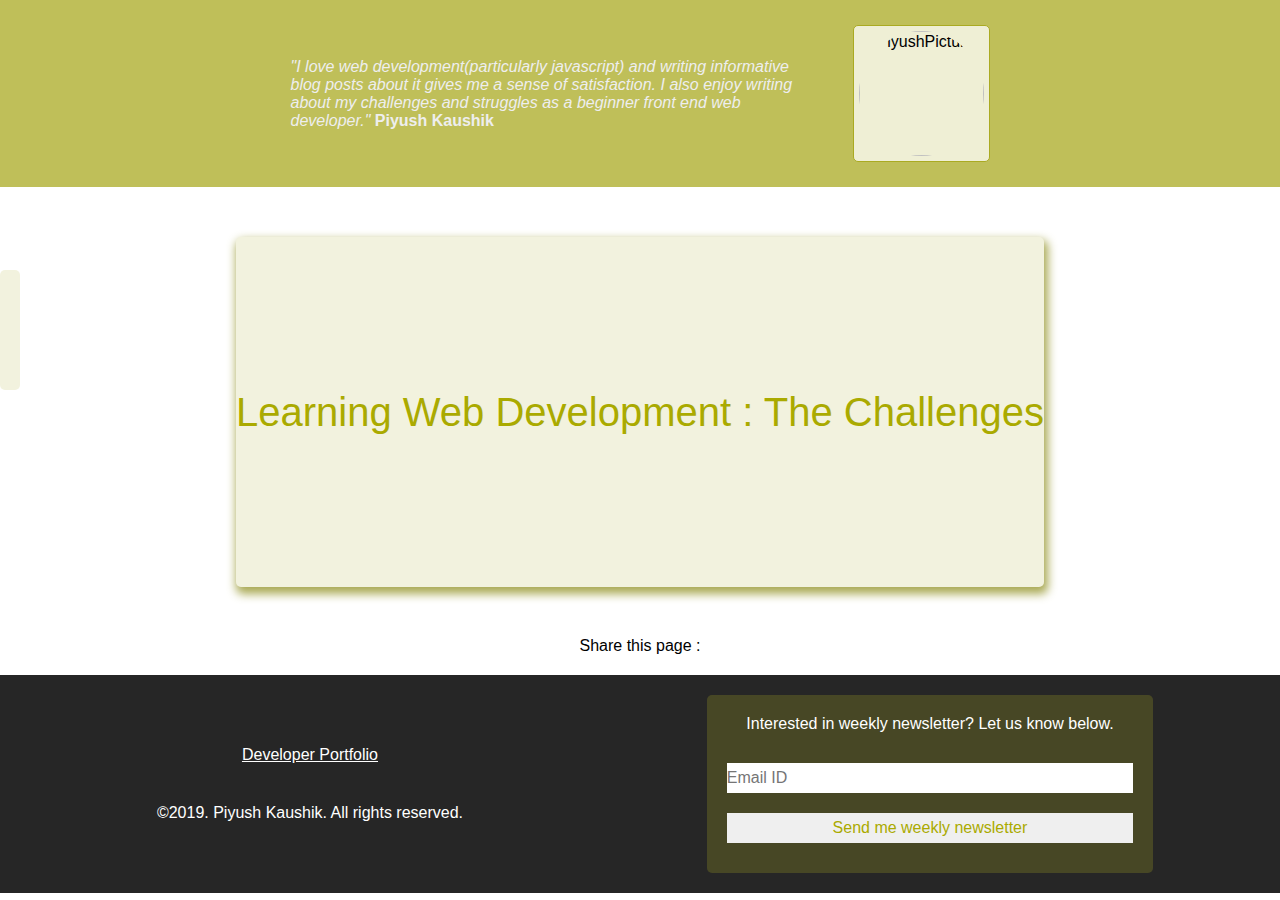
==== index.html @ 510d63b8 "Updated links and js file" ====
<html>

<head>
	<title>Blog by Piyush Kaushik</title>
	<meta name="viewport" content="width=device-width, initial-scale=1">
	<script src="https://www.gstatic.com/firebasejs/4.8.1/firebase.js"></script>
	<script src="jquery-3.2.1.min.js"></script>
	<script src="https://kit.fontawesome.com/16b76cc9d0.js"></script>
	<link rel="stylesheet" href="style.css">


</head>

<body>

	<div id="main" class="container">

		<div id="social-media">
			<a class="social-media-icons" id="profile-link" href="https://github.com/KaushikDev/" target="_blank"><i
					class="fab fa-github"></i></a>

			<a class="social-media-icons" href="https://www.freecodecamp.org/kaushikDev_" target="_blank"><i
					class="fab fa-free-code-camp"></i></a>

			<a class="social-media-icons" href="https://codepen.io/kaushikDev_" target="_blank"><i
					class="fab fa-codepen"></i></a>

			<a class="social-media-icons" href="https://www.linkedin.com/in/piyush-kaushik-61166a22/" target="_blank"><i
					class="fab fa-linkedin-in"></i></a>

			<a class="social-media-icons" href="https://twitter.com/kaushikDev_" target="_blank"><i
					class="fab fa-twitter"></i></a>

			<a class="social-media-icons"
				href="mailto:piyush.kaushik02@gmail.com?subject=Portfolio-Feedback&body=Hi Piyush,"><i
					class="far fa-envelope"></i></a>
		</div>

		<section id="header-area">

			<div class="blogger-intro blogger-items">
				<p id="blogger-tagline"><em>"I love web development(particularly javascript) and writing informative
						blog posts about it gives me a sense of satisfaction. I also enjoy writing about my challenges
						and struggles as a beginner front end web developer."</em> <strong>Piyush Kaushik</strong></p>
			</div>

			<div class="blogger-profile blogger-items">
				<img class="blogger-intro-items" id="blogger-img" src="piyushBW.jpg" alt="PiyushPicture"
					class="img-responsive">

				<!-- <h2 class="blogger-intro-items" id="blogger-name">Piyush Kaushik</h2> -->
			</div>



		</section>



		<section id="blogs-area">
			<div id="blogs-grid-container">
				<a class="blog-tile" href="LWD_Challenges.html" target="_blank">Learning Web Development : The
					Challenges</a>

			</div>
		</section>


		<section id="share">
			<p><i class="fas fa-bullhorn"></i> Share this page :</p>
			<div id="share-blog">
				<a id="fb" class="share-blog-items"
					href="https://www.facebook.com/sharer/sharer.php?u=https://kaushikdev.github.io/blog"
					target="_blank"><i class="fab fa-facebook"></i></a>
				<a id="whatsapp" class="share-blog-items"
					href="whatsapp://send?text=https://kaushikdev.github.io/blog"><i
						class="fab fa-whatsapp-square"></i></a>
				<a id="tweet" class="share-blog-items"
					href="https://twitter.com/share?url=https://kaushikdev.github.io/blog&amp;text=KaushikDev%20Blogs&amp;hashtags=kaushikDevBlogs"
					target="_blank"><i class="fab fa-twitter-square"></i></a>
			
				<a class="share-blog-items" href="http://www.linkedin.com/shareArticle?mini=true&amp;url=https://kaushikdev.github.io/blog"
				target="_blank"><i class="fab fa-linkedin"></i></a>
	</div>
		</section>

	<section id="footer-area">

		<div id="copyright">
			<a class="copyright-items" href="https://kaushikdev.github.io/portfolio" target="_blank">Developer
				Portfolio</a>

			<p class="copyright-items">&copy;</i>2019. Piyush Kaushik. All rights reserved.</p>
		</div>



		<div id="newsletter">
			<p class="newsletter-items">Interested in weekly newsletter? Let us know below.</p>

			<form class="newsletter-items" id="form" action="https://twitter.us16.list-manage.com/subscribe/post"
				method="POST">
				<input type="hidden" name="u" value="6b7e34e3339b52dfb3f2ad3f4">
				<input type="hidden" name="id" value="048d6cbe5c">

				<input class="newsletter-subscribe-items" type="email" name="MERGE0" id="MERGE0" placeholder="Email ID">

				<input class="newsletter-subscribe-items" id="submitButton" type="submit"
					value="Send me weekly newsletter" onClick="return postThanks()">
			</form>
		</div>
	</section>

	<a id="back-to-top-btn" class="back-to-top hide">
		<i class="fas fa-angle-up"></i>
		<p><strong>TOP</strong></p>
	</a>

	</div>


</body>
</html>
---- style.css ----
:root {
  --header-area-background: rgba(170, 170, 34, 0.75);
  --blogger-profile-background: rgba(255, 255, 255, 0.75);
  --blogs-area-background: #fff;
  --footer-area-background: rgba(0, 0, 0, 0.85);
  --social-media-background: rgba(170, 170, 34, 0.15);
  --blog-tile-background: rgba(170, 170, 34, 0.15);
  --newsletter-background: rgba(170, 170, 34, 0.25);

  --social-media-icons-font-size: 1em;
  --social-media-icons-color: #aa0;

  --share-blog-items-font-size: 1.5em;
  --share-blog-items-color: #aa0;

  --blogger-name-font-size: 1em;
  --blogger-name-color: #aa2;

  --blogger-tagline-font-size: 1em;
  --blogger-tagline-color: #eee;

  --blogger-tile-text-font-size: 2.5em;
  --blogger-tile-text-color: #aa0;

  --footer-area-text-color: #fff;
  --newsletter-text-color: #aa0;
}

* {
  margin: 0;
  padding: 0;
  font-family: "Segoe UI", Tahoma, Geneva, Verdana, sans-serif;
}

/* ===social media css begins=== */
#social-media {
  background: var(--social-media-background);
  border-radius: 5px;
  top: 30%;
  left: 0;
  width: 50px;
  position: fixed;
  display: flex;
  flex-direction: column;
  justify-content: center;
  align-items: center;
}

.social-media-icons {
  align-self: center;
  margin: 15px;
  color: var(--social-media-icons-color);
  font-size: var(--social-media-icons-font-size);
}
/* ===social media css ends=== */

/* ===header area css begins=== */
#header-area {
  background: var(--header-area-background);
  height: auto;
  width: 100%;
  display: flex;
  flex-direction: row;
  justify-content: center;
  align-items: center;
}

.blogger-profile {
  background: var(--blogger-profile-background);
  border: 1px solid #aa2;
  border-radius: 5px;
  padding: 5px;
  width: auto;
  display: flex;
  flex-direction: column;
  justify-content: center;
  align-items: center;
}
.blogger-intro-items {
  align-self: center;
  margin: 10px;
}
#blogger-img {
  border-radius: 5px 5px 0 0;
  width: 125px;
  height: 125px;
  border-radius: 50%;
  margin: 0 auto;
}

.blogger-items {
  margin: 25px;
}

.blogger-intro {
  width: 40%;
  display: flex;
  flex-direction: column;
  justify-content: center;
  align-items: center;
}

#blogger-tagline {
  color: var(--blogger-tagline-color);
  font-size: var(--blogger-tagline-font-size);
}
/* ===header area css ends=== */
/* ===blogs area css begins=== */
#blogs-area {
  background: var(--blogs-area-background);
  height:auto;
  padding: 50px;
  display: flex;
  flex-direction: row;
  justify-content: center;
  align-items: center;
}

#blogs-grid-container {
  align-self: center;
  width: auto;
  height: auto;
  display: grid;
  grid-template-columns: repeat(auto-fit, minmax(300px, 1fr));
  grid-auto-rows: minmax(350px, auto);
  gap: 50px;
}

.blog-tile {
  width: 100%;
  height: 100%;
  text-align: center;
  vertical-align: middle;
  color: var(--blogger-tile-text-color);
  font-size: var(--blogger-tile-text-font-size);
  margin: 0 auto;
  background: var(--blog-tile-background);
  border-radius: 5px;
  box-shadow: 2px 5px 10px 2px #aa5;
  text-decoration: none;
  display: flex;
  flex-direction: column;
  align-items: center;
  justify-content: center;
}

/* ===blogs area css ends=== */
 /* ===share blog css begins=== */
 #share{
  background: transparent;
  font-family: var(--blog-font-family);
  display: flex;
  flex-direction: column;
  justify-content: space-between;
  align-items: center;
}
#share-blog {
  background: transparent;
  border-radius: 5px;
  width: auto;
  display: flex;
  flex-direction: row;
  justify-content: center;
  align-items: center;
}

.share-blog-items {
  align-self: center;
  margin: 15px;
  color: var(--share-blog-items-color);
  font-size: var(--share-blog-items-font-size);
}
/* ===share blog css ends=== */
/* ===footer area css begins=== */
#footer-area {
  background: var(--footer-area-background);
  height: 35vh;
  display: flex;
  flex-direction: row;
  justify-content: space-around;
  align-items: center;
  color: var(--footer-area-text-color);
}

#copyright {
  font-size: 1em;
  height: 50%;
  padding: 10px;
  display: flex;
  flex-direction: column;
  align-items: center;
  justify-content: center;
}

.copyright-items {
  margin: 20px;
  color: var(--footer-area-text-color);
}

#newsletter {
  background: var(--newsletter-background);
  border-radius: 5px;
  height: 50%;
  padding: 10px;
  display: flex;
  flex-direction: column;
  align-items: center;
  justify-content: center;
}

.newsletter-items {
  margin: 10px;
}

.newsletter-subscribe-items {
  border: none;
  width: 100%;
  margin: 10px auto;
  height: 30px;
  font-size: 1em;
  color: var(--newsletter-text-color);
}
/* ===footer area css ends=== */

/* Back To Top CSS */

.back-to-top {
  transition: all 0.25s ease-in-out;
  background: rgba(0, 0, 0, 0.75);
  color: #aa2;
  position: fixed;
  width: 50px;
  height: 50px;
  border-radius: 5px;
  bottom: 20px;
  right: 20px;
  font-weight: 100;
  display: flex;
  flex-direction: column;
  justify-content: center;
  align-items: center;
  font-size: 1em;
  text-decoration: none;
}

.hide {
  visibility: hidden;
  opacity: 0;
}

.show {
  visibility: visible;
  opacity: 1;
}

/* Media Queries */

@media screen and (min-width: 300px) and (max-width: 768px) {
  /* ===social media css begins=== */
  #social-media {
    background: var(--social-media-background);
    border-radius: 5px;
    top: 30%;
    left: 0;
    width: auto;
    position: fixed;
    display: flex;
    flex-direction: column;
    justify-content: center;
    align-items: center;
  }

  .social-media-icons {
    align-self: center;
    margin: 7px;
    color: var(--social-media-icons-color);
    font-size: var(--social-media-icons-font-size);
  }
  /* ===social media css ends=== */
  /* ===header area css begins=== */
  #header-area {
    background: var(--header-area-background);
    height: auto;
    width: 100%;
    display: flex;
    flex-direction: column;
    justify-content: center;
    align-items: center;
  }

  .blogger-profile {
    background: var(--blogger-profile-background);
    border: 1px solid #aa2;
    border-radius: 5px;
    padding: 5px;
    width: auto;
    display: flex;
    flex-direction: column;
    justify-content: center;
    align-items: center;
  }
  .blogger-intro-items {
    align-self: center;
    margin: 10px;
  }
  #blogger-img {
    border-radius: 5px 5px 0 0;
    width: 125px;
    height: 125px;
    border-radius: 50%;
    margin: 0 auto;
  }

  .blogger-items {
    margin: 10px;
  }

  .blogger-intro {
    width: 100%;
    display: flex;
    flex-direction: column;
    justify-content: center;
    align-items: center;
  }

  #blogger-tagline {
    color: var(--blogger-tagline-color);
    font-size: var(--blogger-tagline-font-size);
    text-align: center;
  }
  /* ===header area css ends=== */
  /* ===blogs area css begins=== */
  #blogs-area {
    background: var(--blogs-area-background);
    height: auto;
    padding: 50px;
    display: flex;
    flex-direction: column;
    justify-content: center;
    align-items: center;
  }



  .blog-tile {
    width: 100%;
    height: 100%;
    text-align: center;
    vertical-align: middle;
    color: var(--blogger-tile-text-color);
    font-size: var(--blogger-tile-text-font-size);
    margin: 0 auto;
    background: var(--blog-tile-background);
    border-radius: 5px;
    box-shadow: 2px 5px 10px 2px #aa5;
    text-decoration: none;
    display: flex;
    flex-direction: column;
    align-self: center;
  }

  /* ===blogs area css ends=== */
 /* ===share blog css begins=== */
 #share{
  background: transparent;
  font-family: var(--blog-font-family);
  display: flex;
  flex-direction: column;
  justify-content: space-between;
  align-items: center;
}
#share-blog {
  background: transparent;
  border-radius: 5px;
  width: auto;
  display: flex;
  flex-direction: row;
  justify-content: center;
  align-items: center;
}

.share-blog-items {
  align-self: center;
  margin: 7px;
  color: var(--share-blog-items-color);
  font-size: var(--share-blog-items-font-size);
}
/* ===share blog css ends=== */
  /* ===footer area css begins=== */
  #footer-area {
    background: var(--footer-area-background);
    height: auto;
    display: flex;
    flex-direction: column;
    justify-content: center;
    align-items: center;
    color: var(--footer-area-text-color);
  }

  #copyright {
    font-size: 1em;
    height: 50%;
    padding: 10px;
    display: flex;
    flex-direction: column;
    align-items: center;
    justify-content: center;
  }

  .copyright-items {
    margin: 20px;
    color: var(--footer-area-text-color);
    text-align: center;
  }

  #newsletter {
    background: var(--newsletter-background);
    border-radius: 5px;
    height: 50%;
    padding: 10px;
    display: flex;
    flex-direction: column;
    align-items: center;
    justify-content: center;
  }

  .newsletter-items {
    margin: 10px;
    text-align: center;
  }

  .newsletter-subscribe-items {
    border: none;
    width: 100%;
    margin: 10px auto;
    height: 30px;
    font-size: 1em;
    color: var(--newsletter-text-color);
  }
  /* ===footer area css ends=== */
}

@media screen and (min-width: 769px) and (max-width: 1280px) {
  /* ===social media css begins=== */
  #social-media {
    background: var(--social-media-background);
    border-radius: 5px;
    top: 30%;
    left: 0;
    width: auto;
    position: fixed;
    display: flex;
    flex-direction: column;
    justify-content: center;
    align-items: center;
  }

  .social-media-icons {
    align-self: center;
    margin: 10px;
    color: var(--social-media-icons-color);
    font-size: var(--social-media-icons-font-size);
  }
  /* ===social media css ends=== */
  /* ===blogs area css begins=== */
  #blogs-area {
    background: var(--blogs-area-background);
    height: auto;
    padding: 50px;
    display: flex;
    flex-direction: row;
    justify-content: center;
    align-items: center;
  }



  .blog-tile {
    width: 100%;
    height: 100%;
    text-align: center;
    vertical-align: middle;
    color: var(--blogger-tile-text-color);
    font-size: var(--blogger-tile-text-font-size);
    margin: 0 auto;
    background: var(--blog-tile-background);
    border-radius: 5px;
    box-shadow: 2px 5px 10px 2px #aa5;
    text-decoration: none;
    display: flex;
    flex-direction: column;
    align-self: center;
  }

  /* ===blogs area css ends=== */
 /* ===share blog css begins=== */
 #share{
  background: transparent;
  font-family: var(--blog-font-family);
  display: flex;
  flex-direction: column;
  justify-content: space-between;
  align-items: center;
}
#share-blog {
  background: transparent;
  border-radius: 5px;
  width: auto;
  display: flex;
  flex-direction: row;
  justify-content: center;
  align-items: center;
}

.share-blog-items {
  align-self: center;
  margin: 10px;
  color: var(--share-blog-items-color);
  font-size: var(--share-blog-items-font-size);
}
/* ===share blog css ends=== */
  /* ===footer area css begins=== */
  #footer-area {
    background: var(--footer-area-background);
    height: auto;
    display: flex;
    flex-direction: row;
    justify-content: space-around;
    align-items: center;
    color: var(--footer-area-text-color);
    padding: 20px;
  }

  #copyright {
    font-size: 1em;
    height: 50%;
    padding: 10px;
    display: flex;
    flex-direction: column;
    align-items: center;
    justify-content: center;
  }

  .copyright-items {
    margin: 20px;
    color: var(--footer-area-text-color);
    text-align: center;
  }

  #newsletter {
    background: var(--newsletter-background);
    border-radius: 5px;
    height: 50%;
    padding: 10px;
    display: flex;
    flex-direction: column;
    align-items: center;
    justify-content: center;
  }

  .newsletter-items {
    margin: 10px;
  }

  .newsletter-subscribe-items {
    border: none;
    width: 100%;
    margin: 10px auto;
    height: 30px;
    font-size: 1em;
    color: var(--newsletter-text-color);
  }
  /* ===footer area css ends=== */
}
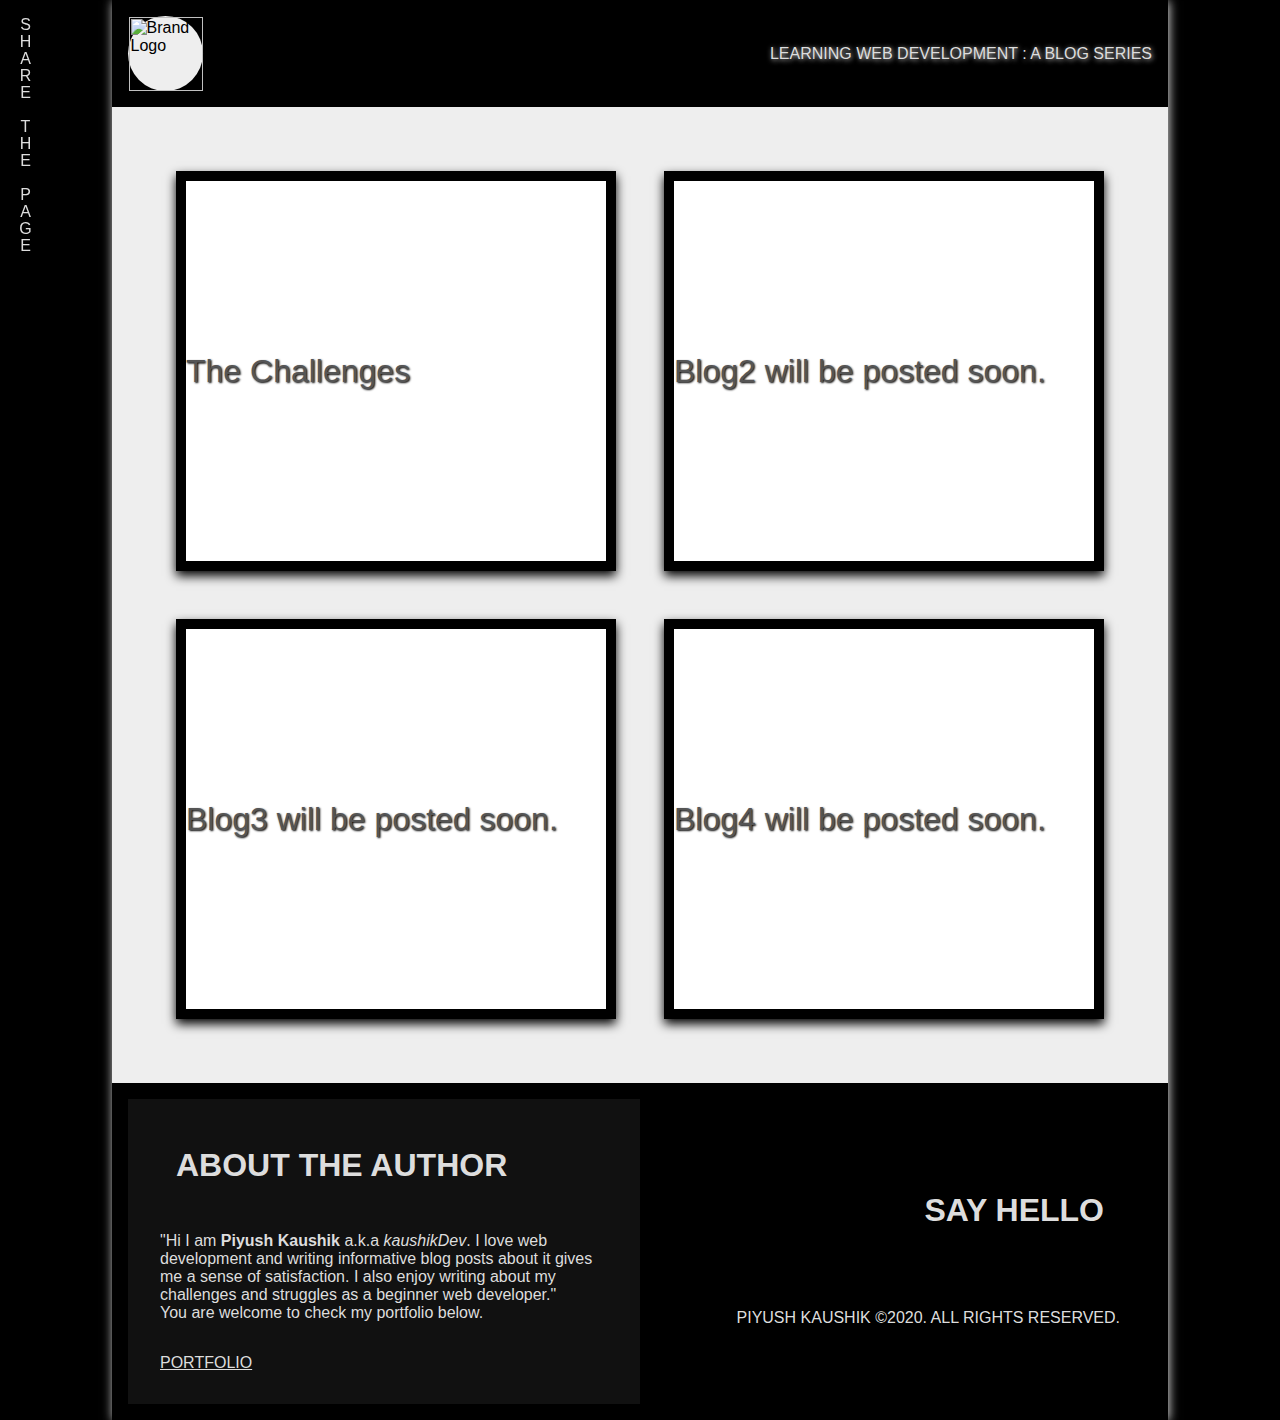
==== commit a25405ef: "refreshed tiles UI" ====
--- a/index.html
+++ b/index.html
@@ -1,123 +1,150 @@
 <html>
+  <head>
+    <meta charset="UTF-8" />
+    <meta name="viewport" content="width=device-width, initial-scale=1.0" />
+    <meta http-equiv="X-UA-Compatible" content="ie=edge" />
+    <title>Learning Web Development : A Blog Series by Piyush Kaushik</title>
+    <link rel="stylesheet" href="./assets/font-awesome/css/all.css" />
+    <link rel="stylesheet" href="./main.css" />
+  </head>
 
-<head>
-	<title>Blog by Piyush Kaushik</title>
-	<meta name="viewport" content="width=device-width, initial-scale=1">
-	<script src="https://www.gstatic.com/firebasejs/4.8.1/firebase.js"></script>
-	<script src="jquery-3.2.1.min.js"></script>
-	<script src="https://kit.fontawesome.com/16b76cc9d0.js"></script>
-	<link rel="stylesheet" href="style.css">
+  <body>
+    <div class="container">
+      <header>
+        <div id="brand-logo-div">
+          <img
+            id="brand-logo-img"
+            src="./assets/images/BrandLogo.png"
+            alt="Brand Logo"
+          />
+        </div>
 
+        <div>
+          <p id="blog-series-title">
+            LEARNING WEB DEVELOPMENT : A BLOG SERIES
+          </p>
+        </div>
+      </header>
 
-</head>
+      <section id="blog-section">
+        <div id="grid-container">
+          <a
+            class="grid-item"
+            href="./BlogPosts/1_Challenges.html"
+            target="_blank"
+            >The Challenges</a
+          >
+          <a
+            class="grid-item"
+            href="./BlogPosts/2_Challenges.html"
+            target="_blank"
+            >Blog2 will be posted soon.</a
+          >
+          <a class="grid-item" href="./BlogPosts/3_Blog3.html" target="_blank"
+            >Blog3 will be posted soon.</a
+          >
+          <a class="grid-item" href="./BlogPosts/4_Blog4.html" target="_blank"
+            >Blog4 will be posted soon.</a
+          >
+        </div>
+      </section>
 
-<body>
+      <footer>
+        <div id="about">
+          <h1 class="footer-items">ABOUT THE AUTHOR</h1>
+          <p class="footer-items">
+            "Hi I am <strong>Piyush Kaushik</strong> a.k.a <em>kaushikDev</em>.
+            I love web development and writing informative blog posts about it
+            gives me a sense of satisfaction. I also enjoy writing about my
+            challenges and struggles as a beginner web developer."
+            <br />
+            You are welcome to check my portfolio below.
+          </p>
+          <a
+            class="footer-items"
+            href="https://kaushikdev.github.io/portfolio"
+            target="_blank"
+            >PORTFOLIO</a
+          >
+        </div>
 
-	<div id="main" class="container">
+        <div id="contact">
+          <h1 class="footer-items">SAY HELLO</h1>
+          <div class="footer-items">
+            <a
+              class="social-media-icons"
+              href="https://github.com/KaushikDev/"
+              target="_blank"
+              ><i class="fab fa-github"></i
+            ></a>
 
-		<div id="social-media">
-			<a class="social-media-icons" id="profile-link" href="https://github.com/KaushikDev/" target="_blank"><i
-					class="fab fa-github"></i></a>
+            <a
+              class="social-media-icons"
+              href="https://www.linkedin.com/in/piyush-kaushik-61166a22/"
+              target="_blank"
+              ><i class="fab fa-linkedin-in"></i
+            ></a>
 
-			<a class="social-media-icons" href="https://www.freecodecamp.org/kaushikDev_" target="_blank"><i
-					class="fab fa-free-code-camp"></i></a>
+            <a
+              class="social-media-icons"
+              href="https://twitter.com/kaushikDev_"
+              target="_blank"
+              ><i class="fab fa-twitter"></i
+            ></a>
 
-			<a class="social-media-icons" href="https://codepen.io/kaushikDev_" target="_blank"><i
-					class="fab fa-codepen"></i></a>
+            <a
+              class="social-media-icons"
+              href="mailto:piyush.kaushik02@gmail.com?subject=Portfolio-Feedback&body=Hi Piyush,"
+              ><i class="far fa-envelope"></i
+            ></a>
 
-			<a class="social-media-icons" href="https://www.linkedin.com/in/piyush-kaushik-61166a22/" target="_blank"><i
-					class="fab fa-linkedin-in"></i></a>
+            <a
+              class="social-media-icons"
+              href="https://www.youtube.com/channel/UC3uwdZ9kqFhz5CrDyGNsOZQ/"
+              target="_blank"
+              ><i class="fab fa-youtube"></i
+            ></a>
+          </div>
+          <p class="footer-items">
+            PIYUSH KAUSHIK &copy;2020. ALL RIGHTS RESERVED.
+          </p>
+        </div>
+      </footer>
+    </div>
 
-			<a class="social-media-icons" href="https://twitter.com/kaushikDev_" target="_blank"><i
-					class="fab fa-twitter"></i></a>
+    <a id="back-to-top-btn" class="back-to-top hide">
+      <i class="fas fa-arrow-up"></i>
+    </a>
 
-			<a class="social-media-icons"
-				href="mailto:piyush.kaushik02@gmail.com?subject=Portfolio-Feedback&body=Hi Piyush,"><i
-					class="far fa-envelope"></i></a>
-		</div>
+    <div id="share-blog">
+      <i class="fas fa-bookmark"></i>
+      SHARE THE PAGE
+      <a
+        class="share-blog-items"
+        href="https://www.facebook.com/sharer/sharer.php?u=https://kaushikdev.github.io/blog"
+        target="_blank"
+        ><i class="fab fa-facebook-f"></i
+      ></a>
+      <a
+        class="share-blog-items"
+        href="https://twitter.com/share?url=https://kaushikdev.github.io/blog&amp;text=KaushikDev%20Blogs&amp;hashtags=kaushikDevBlogs"
+        target="_blank"
+        ><i class="fab fa-twitter"></i
+      ></a>
 
-		<section id="header-area">
+      <a
+        class="share-blog-items"
+        href="http://www.linkedin.com/shareArticle?mini=true&amp;url=https://kaushikdev.github.io/blog"
+        target="_blank"
+        ><i class="fab fa-linkedin-in"></i
+      ></a>
+      <a
+        class="share-blog-items"
+        href="whatsapp://send?text=https://kaushikdev.github.io/blog"
+        ><i class="fab fa-whatsapp"></i
+      ></a>
+    </div>
 
-			<div class="blogger-intro blogger-items">
-				<p id="blogger-tagline"><em>"I love web development(particularly javascript) and writing informative
-						blog posts about it gives me a sense of satisfaction. I also enjoy writing about my challenges
-						and struggles as a beginner front end web developer."</em> <strong>Piyush Kaushik</strong></p>
-			</div>
-
-			<div class="blogger-profile blogger-items">
-				<img class="blogger-intro-items" id="blogger-img" src="piyushBW.jpg" alt="PiyushPicture"
-					class="img-responsive">
-
-				<!-- <h2 class="blogger-intro-items" id="blogger-name">Piyush Kaushik</h2> -->
-			</div>
-
-
-
-		</section>
-
-
-
-		<section id="blogs-area">
-			<div id="blogs-grid-container">
-				<a class="blog-tile" href="LWD_Challenges.html" target="_blank">Learning Web Development : The
-					Challenges</a>
-
-			</div>
-		</section>
-
-
-		<section id="share">
-			<p><i class="fas fa-bullhorn"></i> Share this page :</p>
-			<div id="share-blog">
-				<a id="fb" class="share-blog-items"
-					href="https://www.facebook.com/sharer/sharer.php?u=https://kaushikdev.github.io/blog"
-					target="_blank"><i class="fab fa-facebook"></i></a>
-				<a id="whatsapp" class="share-blog-items"
-					href="whatsapp://send?text=https://kaushikdev.github.io/blog"><i
-						class="fab fa-whatsapp-square"></i></a>
-				<a id="tweet" class="share-blog-items"
-					href="https://twitter.com/share?url=https://kaushikdev.github.io/blog&amp;text=KaushikDev%20Blogs&amp;hashtags=kaushikDevBlogs"
-					target="_blank"><i class="fab fa-twitter-square"></i></a>
-			
-				<a class="share-blog-items" href="http://www.linkedin.com/shareArticle?mini=true&amp;url=https://kaushikdev.github.io/blog"
-				target="_blank"><i class="fab fa-linkedin"></i></a>
-	</div>
-		</section>
-
-	<section id="footer-area">
-
-		<div id="copyright">
-			<a class="copyright-items" href="https://kaushikdev.github.io/portfolio" target="_blank">Developer
-				Portfolio</a>
-
-			<p class="copyright-items">&copy;</i>2019. Piyush Kaushik. All rights reserved.</p>
-		</div>
-
-
-
-		<div id="newsletter">
-			<p class="newsletter-items">Interested in weekly newsletter? Let us know below.</p>
-
-			<form class="newsletter-items" id="form" action="https://twitter.us16.list-manage.com/subscribe/post"
-				method="POST">
-				<input type="hidden" name="u" value="6b7e34e3339b52dfb3f2ad3f4">
-				<input type="hidden" name="id" value="048d6cbe5c">
-
-				<input class="newsletter-subscribe-items" type="email" name="MERGE0" id="MERGE0" placeholder="Email ID">
-
-				<input class="newsletter-subscribe-items" id="submitButton" type="submit"
-					value="Send me weekly newsletter" onClick="return postThanks()">
-			</form>
-		</div>
-	</section>
-
-	<a id="back-to-top-btn" class="back-to-top hide">
-		<i class="fas fa-angle-up"></i>
-		<p><strong>TOP</strong></p>
-	</a>
-
-	</div>
-
-
-</body>
+    <script src="main.js"></script>
+  </body>
 </html>
--- a/main.css
+++ b/main.css
@@ -0,0 +1,586 @@
+*{
+  margin: 0;
+  padding: 0;
+  font-family: "Segoe UI", Tahoma, Geneva, Verdana, sans-serif;
+}
+
+body{
+  background: #000;
+  display: flex;
+  flex-direction: column;
+  justify-content: flex-start;
+  align-items: center;
+}
+
+.container{
+  width: 75vw;
+  height: auto;
+  padding: 1em;
+  padding-bottom: 0;
+  padding-top: 0;
+  box-shadow: 1px 1px 10px #ddd;
+  display: flex;
+  flex-direction: column;
+  justify-content: space-between;
+  align-items: center;
+}
+
+
+/* Header CSS */
+header{
+  background: #000;
+  width: 100%;
+  padding:1em;
+  display: flex;
+  flex-direction: row;
+  justify-content: space-between;
+  align-items: center;
+}
+
+#brand-logo-div{
+  background: #eee;
+  height: 75px;
+  width: 75px;
+  border-radius: 50%;
+  position: relative;
+}
+
+#brand-logo-img{
+  position: absolute;
+  top: 50%;
+  left: 50%;
+  transform: translate(-50%, -50%);
+  height: 74px;
+}
+
+#blog-series-title{
+font-size: 2em;
+color: #ddd;
+text-shadow: 1px 1px 5px #ddd;
+}
+
+
+
+/* Section: blog-posts CSS */
+#blog-section{
+  width: 100%;
+  background: #eee;
+  padding: 1em;
+}
+
+#grid-container{
+  padding: 3em;
+  display: grid;
+  grid-template-columns: repeat(3, minmax(300px, 1fr));
+  grid-auto-rows: minmax(400px, 1fr);
+  gap: 3em;
+}
+
+.grid-item{
+  background: #fff;
+  border: 10px solid#000;
+  text-decoration: none;
+  box-shadow: 0 5px 10px #000;
+  text-shadow: 1px 1px 2px #000;
+  color: #555;
+  font-size: 3em;
+  overflow: hidden;
+  display: flex;
+  flex-direction: column;
+  justify-content: center;
+  align-content: center;
+  transition: all 0.25s ease-in-out;
+  }
+
+
+/* Footer CSS */
+
+footer{
+  background: #000;
+  width: 100%;
+  padding:1em;
+  display: flex;
+  flex-direction: row;
+  justify-content: space-evenly;
+  align-items: center;
+}
+
+.footer-items{
+  margin: 1em;
+  color: #ddd;
+}
+
+
+footer > #about{
+  background: #111;
+  padding: 1em;
+  width: 50%;
+  display: flex;
+  flex-direction: column;
+  justify-content: space-between;
+  align-items: flex-start;
+}
+
+footer > #contact{
+  background: #000;
+  padding: 1em;
+  width: 50%;
+  display: flex;
+  flex-direction: column;
+  justify-content: space-between;
+  align-items: flex-end;
+}
+
+.social-media-icons{
+  margin: 1em;
+  font-size: 1em;
+  color: #ddd;
+  transition: all 0.25s ease-in-out;
+}
+
+.social-media-icons:hover{
+  color: #000;
+  padding: 1em;
+  background: #eee;
+  border-radius: 50%;
+}
+
+/* Share Blog CSS*/
+#share-blog{
+  top:1em;
+  left: 1em;
+   width: auto;
+  position: fixed;
+  color: #ddd;
+  font-size: 1em;
+  writing-mode: vertical-rl;
+  text-orientation: upright;
+}
+
+.share-blog-items{
+  color: #ddd;
+  font-size: 1em;
+  transition: all 0.25s ease-in-out;
+}
+
+.share-blog-items:hover{
+  color: #000;
+  padding: 1em;
+  background: #eee;
+  border-radius: 50%;
+}
+
+/* Back-To-Top CSS */
+
+.back-to-top {
+  cursor: pointer;
+  transition: all 0.25s ease-in-out;
+  color: #ddd;
+  position: fixed;
+  bottom: 1em;
+  right: 1em;
+  font-size: 1em;
+}
+
+.back-to-top:hover{
+  color: #000;
+  padding: 1em;
+  background: #eee;
+  border-radius: 50%;
+}
+
+.hide {
+  visibility: hidden;
+  opacity: 0;
+}
+
+.show {
+  visibility: visible;
+  opacity: 1;
+}
+
+
+@media screen and (min-width: 300px) and (max-width:728px){
+   
+  .container{
+    width: 80vw;
+    height: auto;
+    padding: 1em;
+    padding-bottom: 0;
+    padding-top: 0;
+    box-shadow: 1px 1px 10px #ddd;
+    display: flex;
+    flex-direction: column;
+    justify-content: space-between;
+    align-items: center;
+  }
+  
+  
+  /* Header CSS */
+  header{
+    background: #000;
+    width: 100%;
+    padding:1em;
+    display: flex;
+    flex-direction: row;
+    justify-content: space-between;
+    align-items: center;
+  }
+  
+  #brand-logo-div{
+    background: #eee;
+    height: 30px;
+    width: 30px;
+    border-radius: 50%;
+    position: relative;
+  }
+  
+  #brand-logo-img{
+    position: absolute;
+    top: 50%;
+    left: 50%;
+    transform: translate(-50%, -50%);
+    height: 29px;
+  }
+  
+  #blog-series-title{
+  font-size: 0.75em;
+  color: #ddd;
+  text-shadow: 1px 1px 5px #ddd;
+  }
+  
+  /* Section: blog-posts CSS */
+  #blog-section{
+    width: 100%;
+    background: #eee;
+    padding: 1em;
+  }
+  
+  #grid-container{
+    padding: 1em;
+    display: grid;
+    grid-template-columns: repeat(auto-fill, minmax(200px, 1fr));
+    grid-auto-rows: minmax(300px, 1fr);
+    gap: 1em;
+  }
+  
+  .grid-item{
+    background: #fff;
+    border: 10px solid#000;
+    text-decoration: none;
+    box-shadow: 0 5px 10px #000;
+    text-shadow: 1px 1px 2px #000;
+    color: #555;
+    font-size: 2.5em;
+    overflow: hidden;
+    display: flex;
+    flex-direction: column;
+    justify-content: center;
+    align-content: center;
+    transition: all 0.25s ease-in-out;
+    }
+  
+  
+  
+  /* Footer CSS */
+  
+  footer{
+    background: #000;
+    width: 100%;
+    padding:1em;
+    display: flex;
+    flex-direction: column;
+    justify-content: center;
+    align-items: center;
+    font-size: 0.75em;
+  }
+  
+  .footer-items{
+    margin: 1em;
+    color: #ddd;
+  }
+  
+  
+  footer > #about{
+    background: #111;
+    padding: 1em;
+    width: 100%;
+    display: flex;
+    flex-direction: column;
+    justify-content: center;
+    align-items: center;
+  }
+  
+  footer > #contact{
+    background: #000;
+    padding: 1em;
+    width: 100%;
+    display: flex;
+    flex-direction: column;
+    justify-content: center;
+    align-items: center;
+  }
+  
+  .social-media-icons{
+    margin: 1em;
+    font-size: 0.75em;
+    color: #ddd;
+    transition: all 0.25s ease-in-out;
+  }
+  
+  .social-media-icons:hover{
+    color: #000;
+    padding: 1em;
+    background: #eee;
+    border-radius: 50%;
+  }
+  
+  /* Share Blog CSS*/
+  #share-blog{
+    top:1em;
+    left: 0;
+    width: auto;
+    position: fixed;
+    color: #ddd;
+    font-size: 0.75em;
+    writing-mode: vertical-rl;
+    text-orientation: upright;
+  }
+  
+  .share-blog-items{
+    color: #ddd;
+    font-size: 1em;
+    transition: all 0.25s ease-in-out;
+  }
+  
+  .share-blog-items:hover{
+    color: #000;
+    padding: 1em;
+    background: #eee;
+    border-radius: 50%;
+  }
+  
+  /* Back-To-Top CSS */
+  
+  .back-to-top {
+    cursor: pointer;
+    transition: all 0.25s ease-in-out;
+    color: #ddd;
+    position: fixed;
+    bottom: 1em;
+    right: 0;
+    font-size: 0.75em;
+  }
+  
+  .back-to-top:hover{
+    color: #000;
+    padding: 1em;
+    background: #eee;
+    border-radius: 50%;
+  }
+  
+  .hide {
+    visibility: hidden;
+    opacity: 0;
+  }
+  
+  .show {
+    visibility: visible;
+    opacity: 1;
+  }
+  
+
+}
+
+@media screen and (min-width: 729px) and (max-width:1400px){
+
+  .container{
+    width: 80vw;
+    height: auto;
+    padding: 1em;
+    padding-bottom: 0;
+    padding-top: 0;
+    box-shadow: 1px 1px 10px #ddd;
+    display: flex;
+    flex-direction: column;
+    justify-content: space-between;
+    align-items: center;
+  }
+  
+  
+  /* Header CSS */
+  header{
+    background: #000;
+    width: 100%;
+    padding:1em;
+    display: flex;
+    flex-direction: row;
+    justify-content: space-between;
+    align-items: center;
+  }
+  
+  #brand-logo-div{
+    background: #eee;
+    height: 75px;
+    width: 75px;
+    border-radius: 50%;
+    position: relative;
+  }
+  
+  #brand-logo-img{
+    position: absolute;
+    top: 50%;
+    left: 50%;
+    transform: translate(-50%, -50%);
+    height: 74px;
+  }
+  
+  #blog-series-title{
+  font-size: 1em;
+  color: #ddd;
+  text-shadow: 1px 1px 5px #ddd;
+  }
+  
+  
+  
+  /* Section: blog-posts CSS */
+  #blog-section{
+    width: 100%;
+    background: #eee;
+    padding: 1em;
+  }
+  
+  #grid-container{
+    padding: 3em;
+    display: grid;
+    grid-template-columns: repeat(auto-fill, minmax(300px, 1fr));
+    grid-auto-rows: minmax(400px, 1fr);
+    gap: 3em;
+  }
+  
+  .grid-item{
+    background: #fff;
+    border: 10px solid#000;
+    text-decoration: none;
+    box-shadow: 0 5px 10px #000;
+    text-shadow: 1px 1px 2px #000;
+    color: #555;
+    font-size: 2em;
+    overflow: hidden;
+    display: flex;
+    flex-direction: column;
+    justify-content: center;
+    align-content: center;
+    transition: all 0.25s ease-in-out;
+    }
+  
+ 
+  
+  /* Footer CSS */
+  
+  footer{
+    background: #000;
+    width: 100%;
+    padding:1em;
+    display: flex;
+    flex-direction: row;
+    justify-content: space-evenly;
+    align-items: center;
+    font-size: 1em;
+  }
+  
+  .footer-items{
+    margin: 1em;
+    color: #ddd;
+  }
+  
+  
+  footer > #about{
+    background: #111;
+    padding: 1em;
+    width: 50%;
+    display: flex;
+    flex-direction: column;
+    justify-content: space-between;
+    align-items: flex-start;
+  }
+  
+  footer > #contact{
+    background: #000;
+    padding: 1em;
+    width: 50%;
+    display: flex;
+    flex-direction: column;
+    justify-content: space-between;
+    align-items: flex-end;
+  }
+  
+  .social-media-icons{
+    margin: 1em;
+    font-size: 1em;
+    color: #ddd;
+    transition: all 0.25s ease-in-out;
+  }
+  
+  .social-media-icons:hover{
+    color: #000;
+    padding: 1em;
+    background: #eee;
+    border-radius: 50%;
+  }
+  
+  /* Share Blog CSS*/
+  #share-blog{
+    top:1em;
+    left: 1em;
+     width: auto;
+    position: fixed;
+    color: #ddd;
+    font-size: 1em;
+    writing-mode: vertical-rl;
+    text-orientation: upright;
+  }
+  
+  .share-blog-items{
+    color: #ddd;
+    font-size: 1em;
+    transition: all 0.25s ease-in-out;
+  }
+  
+  .share-blog-items:hover{
+    color: #000;
+    padding: 1em;
+    background: #eee;
+    border-radius: 50%;
+  }
+  
+  /* Back-To-Top CSS */
+  
+  .back-to-top {
+    cursor: pointer;
+    transition: all 0.25s ease-in-out;
+    color: #ddd;
+    position: fixed;
+    bottom: 1em;
+    right: 1em;
+    font-size: 1em;
+  }
+  
+  .back-to-top:hover{
+    color: #000;
+    padding: 1em;
+    background: #eee;
+    border-radius: 50%;
+  }
+  
+  .hide {
+    visibility: hidden;
+    opacity: 0;
+  }
+  
+  .show {
+    visibility: visible;
+    opacity: 1;
+  }
+  
+}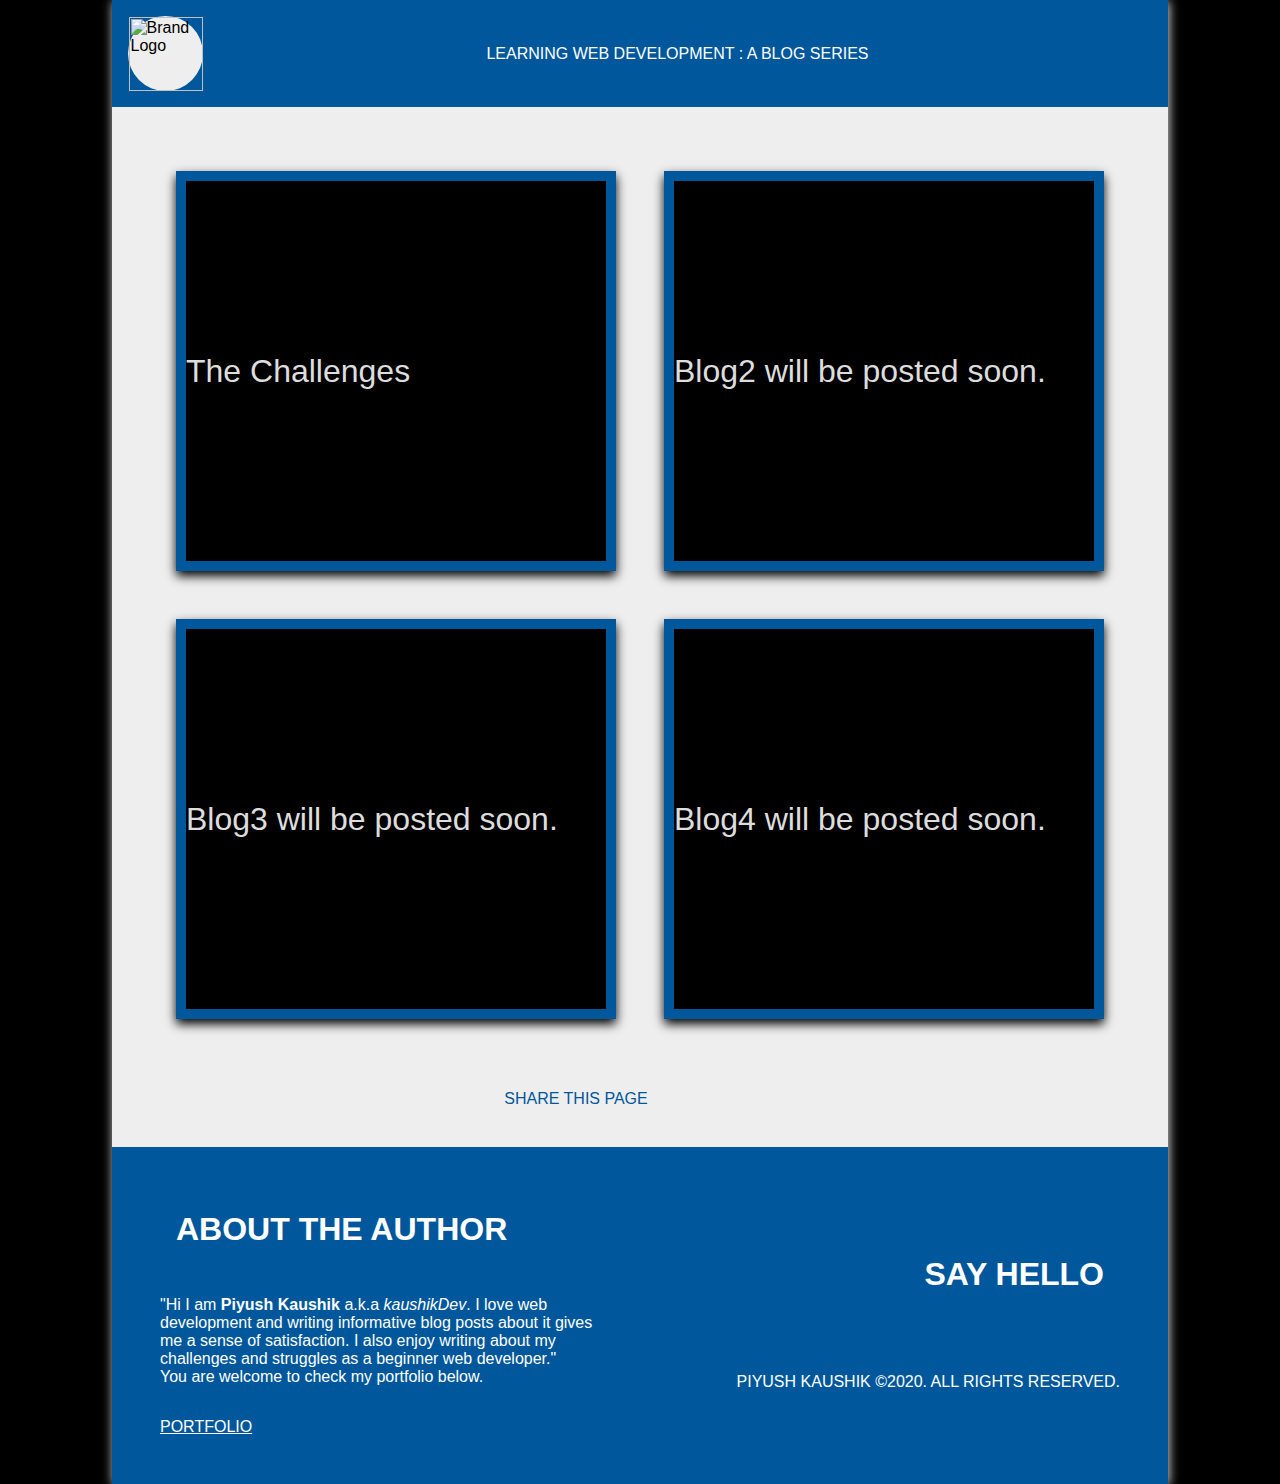
==== commit 8e19d4a9: "fixed css issues" ====
--- a/index.html
+++ b/index.html
@@ -5,7 +5,7 @@
     <meta http-equiv="X-UA-Compatible" content="ie=edge" />
     <title>Learning Web Development : A Blog Series by Piyush Kaushik</title>
     <link rel="stylesheet" href="./assets/font-awesome/css/all.css" />
-    <link rel="stylesheet" href="./main.css" />
+    <link rel="stylesheet" href="./assets/css/main.css" />
   </head>
 
   <body>
@@ -23,6 +23,11 @@
           <p id="blog-series-title">
             LEARNING WEB DEVELOPMENT : A BLOG SERIES
           </p>
+        </div>
+
+        <div>
+          <a id="blogs-home" href="#"><i
+            class="fas fa-home"></i></a>
         </div>
       </header>
 
@@ -47,6 +52,35 @@
             >Blog4 will be posted soon.</a
           >
         </div>
+
+        <div id="share-blog">
+          <!-- <i class="fas fa-bookmark"></i>  -->
+          SHARE THIS PAGE
+          <a
+            class="share-blog-items"
+            href="https://www.facebook.com/sharer/sharer.php?u=https://kaushikdev.github.io/blog"
+            target="_blank"
+            ><i class="fab fa-facebook-f"></i
+          ></a>
+          <a
+            class="share-blog-items"
+            href="https://twitter.com/share?url=https://kaushikdev.github.io/blog&amp;text=KaushikDev%20Blogs&amp;hashtags=kaushikDevBlogs"
+            target="_blank"
+            ><i class="fab fa-twitter"></i
+          ></a>
+    
+          <a
+            class="share-blog-items"
+            href="http://www.linkedin.com/shareArticle?mini=true&amp;url=https://kaushikdev.github.io/blog"
+            target="_blank"
+            ><i class="fab fa-linkedin-in"></i
+          ></a>
+          <a
+            class="share-blog-items"
+            href="whatsapp://send?text=https://kaushikdev.github.io/blog"
+            ><i class="fab fa-whatsapp"></i
+          ></a>
+        </div>
       </section>
 
       <footer>
@@ -62,7 +96,7 @@
           </p>
           <a
             class="footer-items"
-            href="https://kaushikdev.github.io/portfolio"
+            href="https://kaushikdev.com"
             target="_blank"
             >PORTFOLIO</a
           >
@@ -116,35 +150,8 @@
       <i class="fas fa-arrow-up"></i>
     </a>
 
-    <div id="share-blog">
-      <i class="fas fa-bookmark"></i>
-      SHARE THE PAGE
-      <a
-        class="share-blog-items"
-        href="https://www.facebook.com/sharer/sharer.php?u=https://kaushikdev.github.io/blog"
-        target="_blank"
-        ><i class="fab fa-facebook-f"></i
-      ></a>
-      <a
-        class="share-blog-items"
-        href="https://twitter.com/share?url=https://kaushikdev.github.io/blog&amp;text=KaushikDev%20Blogs&amp;hashtags=kaushikDevBlogs"
-        target="_blank"
-        ><i class="fab fa-twitter"></i
-      ></a>
+  
 
-      <a
-        class="share-blog-items"
-        href="http://www.linkedin.com/shareArticle?mini=true&amp;url=https://kaushikdev.github.io/blog"
-        target="_blank"
-        ><i class="fab fa-linkedin-in"></i
-      ></a>
-      <a
-        class="share-blog-items"
-        href="whatsapp://send?text=https://kaushikdev.github.io/blog"
-        ><i class="fab fa-whatsapp"></i
-      ></a>
-    </div>
-
-    <script src="main.js"></script>
+    <script src="./assets/js/main.js"></script>
   </body>
 </html>
--- a/assets/css/main.css
+++ b/assets/css/main.css
@@ -0,0 +1,604 @@
+*{
+  margin: 0;
+  padding: 0;
+  font-family: "Segoe UI", Tahoma, Geneva, Verdana, sans-serif;
+}
+
+body{
+  background: #000;
+  display: flex;
+  flex-direction: column;
+  justify-content: flex-start;
+  align-items: center;
+}
+
+.container{
+  width: 75vw;
+  height: auto;
+  padding: 1em;
+  padding-bottom: 0;
+  padding-top: 0;
+  box-shadow: 1px 0 10px #ddd;
+  display: flex;
+  flex-direction: column;
+  justify-content: space-between;
+  align-items: center;
+}
+
+
+/* Header CSS */
+header{
+  background: #01579B;
+  width: 100%;
+  padding:1em;
+  display: flex;
+  flex-direction: row;
+  justify-content: space-between;
+  align-items: center;
+}
+
+#brand-logo-div{
+  background: #fff;
+  height: 75px;
+  width: 75px;
+  border-radius: 50%;
+  position: relative;
+}
+
+#brand-logo-img{
+  position: absolute;
+  top: 50%;
+  left: 50%;
+  transform: translate(-50%, -50%);
+  height: 74px;
+}
+
+#blog-series-title{
+font-size: 2em;
+color: #fff;
+/* text-shadow: 1px 1px 5px #ddd; */
+}
+
+#blogs-home{
+  color: #fff;
+  font-size: 1em;
+  
+ }
+
+
+
+/* Section: blog-posts CSS */
+#blog-section{
+  width: 100%;
+  background: #fff;
+  padding: 1em;
+}
+
+#grid-container{
+  padding: 3em;
+  display: grid;
+  grid-template-columns: repeat(3, minmax(300px, 1fr));
+  grid-auto-rows: minmax(400px, 1fr);
+  gap: 3em;
+}
+
+.grid-item{
+  background: #000;
+  border: 10px solid#01579B;
+  text-decoration: none;
+  box-shadow: 0 5px 10px #000;
+  /* text-shadow: 1px 1px 2px #000; */
+  color: #ddd;
+  font-size: 3em;
+  overflow: hidden;
+  display: flex;
+  flex-direction: column;
+  justify-content: center;
+  align-content: center;
+  transition: all 0.25s ease-in-out;
+  }
+
+
+#share-blog{
+  padding: 1em;
+  display: flex;
+  flex-direction: row;
+  justify-content: center;
+  align-items:center;
+  color: #01579B;
+  font-size: 1em;
+}
+
+.share-blog-items{
+  margin: 1em;
+  color: #01579B;
+  font-size: 1em;
+  transition: all 0.25s ease-in-out;
+}
+
+.share-blog-items:hover{
+  color: #fff;
+  padding: 1em;
+  background: #01579B;
+  border-radius: 50%;
+}
+
+
+/* Footer CSS */
+
+footer{
+  background: #01579B;
+  width: 100%;
+  padding:1em;
+  display: flex;
+  flex-direction: row;
+  justify-content: space-evenly;
+  align-items: center;
+}
+
+.footer-items{
+  margin: 1em;
+  color: #fff;
+}
+
+
+footer > #about{
+  background: transparent;
+  padding: 1em;
+  width: 50%;
+  display: flex;
+  flex-direction: column;
+  justify-content: space-between;
+  align-items: flex-start;
+}
+
+footer > #contact{
+  background: transparent;
+  padding: 1em;
+  width: 50%;
+  display: flex;
+  flex-direction: column;
+  justify-content: space-between;
+  align-items: flex-end;
+}
+
+.social-media-icons{
+  margin: 1em;
+  font-size: 1em;
+  color: #fff;
+  transition: all 0.25s ease-in-out;
+}
+
+.social-media-icons:hover{
+  color: #01579B;
+  padding: 1em;
+  background: #fff;
+  border-radius: 50%;
+}
+
+
+
+/* Back-To-Top CSS */
+
+.back-to-top {
+  cursor: pointer;
+  transition: all 0.25s ease-in-out;
+  color: #fff;
+  position: fixed;
+  bottom: 1em;
+  right: 1em;
+  font-size: 1em;
+}
+
+.back-to-top:hover{
+  color: #01579B;
+  padding: 0.5em;
+  background: #fff;
+  border-radius: 50%;
+}
+
+.hide {
+  visibility: hidden;
+  opacity: 0;
+}
+
+.show {
+  visibility: visible;
+  opacity: 1;
+}
+
+
+@media screen and (min-width: 300px) and (max-width:728px){
+   
+  .container{
+    width: 90vw;
+    height: auto;
+    padding: 1em;
+    padding-bottom: 0;
+    padding-top: 0;
+    box-shadow: 1px 1px 10px #ddd;
+    display: flex;
+    flex-direction: column;
+    justify-content: space-between;
+    align-items: center;
+  }
+  
+  
+  /* Header CSS */
+  header{
+    background: #01579B;
+    width: 100%;
+    padding:1em;
+    display: flex;
+    flex-direction: row;
+    justify-content: space-evenly;
+    align-items: center;
+  }
+  
+  #brand-logo-div{
+    background: #eee;
+    height: 30px;
+    width: 30px;
+    border-radius: 50%;
+    position: relative;
+  }
+  
+  #brand-logo-img{
+    position: absolute;
+    top: 50%;
+    left: 50%;
+    transform: translate(-50%, -50%);
+    height: 29px;
+  }
+  
+  #blog-series-title{
+  font-size: 0.75em;
+  color: #fff;
+  /* text-shadow: 1px 1px 5px #ddd; */
+  }
+
+  #blogs-home{
+    color: #fff;
+    font-size: 1em;
+    }
+  
+  
+  /* Section: blog-posts CSS */
+  #blog-section{
+    width: 100%;
+    background: #eee;
+    padding: 1em;
+  }
+  
+  #grid-container{
+    padding: 1em;
+    display: grid;
+    grid-template-columns: repeat(auto-fill, minmax(200px, 1fr));
+    grid-auto-rows: minmax(300px, 1fr);
+    gap: 1em;
+  }
+  
+  .grid-item{
+    background: #000;
+    border: 10px solid#01579B;
+    text-decoration: none;
+    box-shadow: 0 5px 10px #000;
+    /* text-shadow: 1px 1px 2px #000; */
+    color: #ddd;
+    font-size: 2.5em;
+    overflow: hidden;
+    display: flex;
+    flex-direction: column;
+    justify-content: center;
+    align-content: center;
+    transition: all 0.25s ease-in-out;
+    }
+  
+    #share-blog{
+      padding: 1em;
+      display: flex;
+      flex-direction: row;
+      justify-content: center;
+      align-items:center;
+      color: #01579B;
+      font-size: 0.9em;
+    }
+    
+    .share-blog-items{
+      margin: 0.5em;
+      color: #01579B;
+      font-size: 1em;
+      transition: all 0.25s ease-in-out;
+    }
+    
+    .share-blog-items:hover{
+      color: #fff;
+      padding: 0.5em;
+      background: #01579B;
+      border-radius: 50%;
+    }
+  
+  /* Footer CSS */
+  
+  footer{
+    background: #01579B;
+    width: 100%;
+    padding:1em;
+    display: flex;
+    flex-direction: column;
+    justify-content: center;
+    align-items: center;
+    font-size: 0.75em;
+  }
+  
+  .footer-items{
+    margin: 1em;
+    color: #fff;
+  }
+  
+  
+  footer > #about{
+    background: transparent;
+    padding: 1em;
+    width: 100%;
+    display: flex;
+    flex-direction: column;
+    justify-content: center;
+    align-items: center;
+  }
+  
+  footer > #contact{
+    background: transparent;
+    padding: 1em;
+    width: 100%;
+    display: flex;
+    flex-direction: column;
+    justify-content: center;
+    align-items: center;
+  }
+  
+  .social-media-icons{
+    margin: 1em;
+    font-size: 0.75em;
+    color: #ddd;
+    transition: all 0.25s ease-in-out;
+  }
+  
+  .social-media-icons:hover{
+    color: #01579B;
+    padding: 1em;
+    background: #fff;
+    border-radius: 50%;
+  }
+  
+
+  
+  /* Back-To-Top CSS */
+  
+  .back-to-top {
+    cursor: pointer;
+    transition: all 0.25s ease-in-out;
+    color: #fff;
+    position: fixed;
+    bottom: 1em;
+    right: 0;
+    font-size: 0.75em;
+  }
+  
+  .back-to-top:hover{
+    color: #01579B;
+    padding: 0.5em;
+    background: #fff;
+    border-radius: 50%;
+  }
+  
+  .hide {
+    visibility: hidden;
+    opacity: 0;
+  }
+  
+  .show {
+    visibility: visible;
+    opacity: 1;
+  }
+  
+
+}
+
+@media screen and (min-width: 729px) and (max-width:1400px){
+
+  .container{
+    width: 80vw;
+    height: auto;
+    padding: 1em;
+    padding-bottom: 0;
+    padding-top: 0;
+    box-shadow: 1px 1px 10px #ddd;
+    display: flex;
+    flex-direction: column;
+    justify-content: space-between;
+    align-items: center;
+  }
+  
+  
+  /* Header CSS */
+  header{
+    background: #01579B;
+    width: 100%;
+    padding:1em;
+    display: flex;
+    flex-direction: row;
+    justify-content: space-between;
+    align-items: center;
+  }
+  
+  #brand-logo-div{
+    background: #eee;
+    height: 75px;
+    width: 75px;
+    border-radius: 50%;
+    position: relative;
+  }
+  
+  #brand-logo-img{
+    position: absolute;
+    top: 50%;
+    left: 50%;
+    transform: translate(-50%, -50%);
+    height: 74px;
+  }
+  
+  #blog-series-title{
+  font-size: 1em;
+  color: #fff;
+  /* text-shadow: 1px 1px 5px #ddd; */
+  }
+  
+  #blogs-home{
+    color: #fff;
+    font-size: 1em;
+    
+   }
+  
+  
+  
+  /* Section: blog-posts CSS */
+  #blog-section{
+    width: 100%;
+    background: #eee;
+    padding: 1em;
+  }
+  
+  #grid-container{
+    padding: 3em;
+    display: grid;
+    grid-template-columns: repeat(auto-fill, minmax(300px, 1fr));
+    grid-auto-rows: minmax(400px, 1fr);
+    gap: 3em;
+  }
+  
+  .grid-item{
+    background: #000;
+    border: 10px solid#01579B;
+    text-decoration: none;
+    box-shadow: 0 5px 10px #000;
+    /* text-shadow: 1px 1px 2px #000; */
+    color: #ddd;
+    font-size: 2em;
+    overflow: hidden;
+    display: flex;
+    flex-direction: column;
+    justify-content: center;
+    align-content: center;
+    transition: all 0.25s ease-in-out;
+    }
+  
+    #share-blog{
+      padding: 1em;
+      display: flex;
+      flex-direction: row;
+      justify-content: center;
+      align-items:center;
+       color: #01579B;
+      font-size: 1em;
+    }
+    
+    .share-blog-items{
+      margin: 1em;
+      color: #01579B;
+      font-size: 1em;
+      transition: all 0.25s ease-in-out;
+    }
+    
+    .share-blog-items:hover{
+      color: #fff;
+      padding: 0.75em;
+      background: #01579B;
+      border-radius: 50%;
+    }
+  
+  /* Footer CSS */
+  
+  footer{
+    background: #01579B;
+    width: 100%;
+    padding:1em;
+    display: flex;
+    flex-direction: row;
+    justify-content: space-evenly;
+    align-items: center;
+    font-size: 1em;
+  }
+  
+  .footer-items{
+    margin: 1em;
+    color: #fff;
+  }
+  
+  
+  footer > #about{
+    background: transparent;
+    padding: 1em;
+    width: 50%;
+    display: flex;
+    flex-direction: column;
+    justify-content: space-between;
+    align-items: flex-start;
+  }
+  
+  footer > #contact{
+    background: transparent;
+    padding: 1em;
+    width: 50%;
+    display: flex;
+    flex-direction: column;
+    justify-content: space-between;
+    align-items: flex-end;
+  }
+  
+  .social-media-icons{
+    margin: 1em;
+    font-size: 1em;
+    color: #fff;
+    transition: all 0.25s ease-in-out;
+  }
+  
+  .social-media-icons:hover{
+    color: #01579B;
+    padding: 1em;
+    background: #fff;
+    border-radius: 50%;
+  }
+  
+ 
+  
+  /* Back-To-Top CSS */
+  
+  .back-to-top {
+    cursor: pointer;
+    transition: all 0.25s ease-in-out;
+    color: #fff;
+    position: fixed;
+    bottom: 1em;
+    right: 1em;
+    font-size: 1em;
+  }
+  
+  .back-to-top:hover{
+    color: #01579B;
+    padding: 0.5em;
+    background: #fff;
+    border-radius: 50%;
+  }
+  
+  .hide {
+    visibility: hidden;
+    opacity: 0;
+  }
+  
+  .show {
+    visibility: visible;
+    opacity: 1;
+  }
+  
+}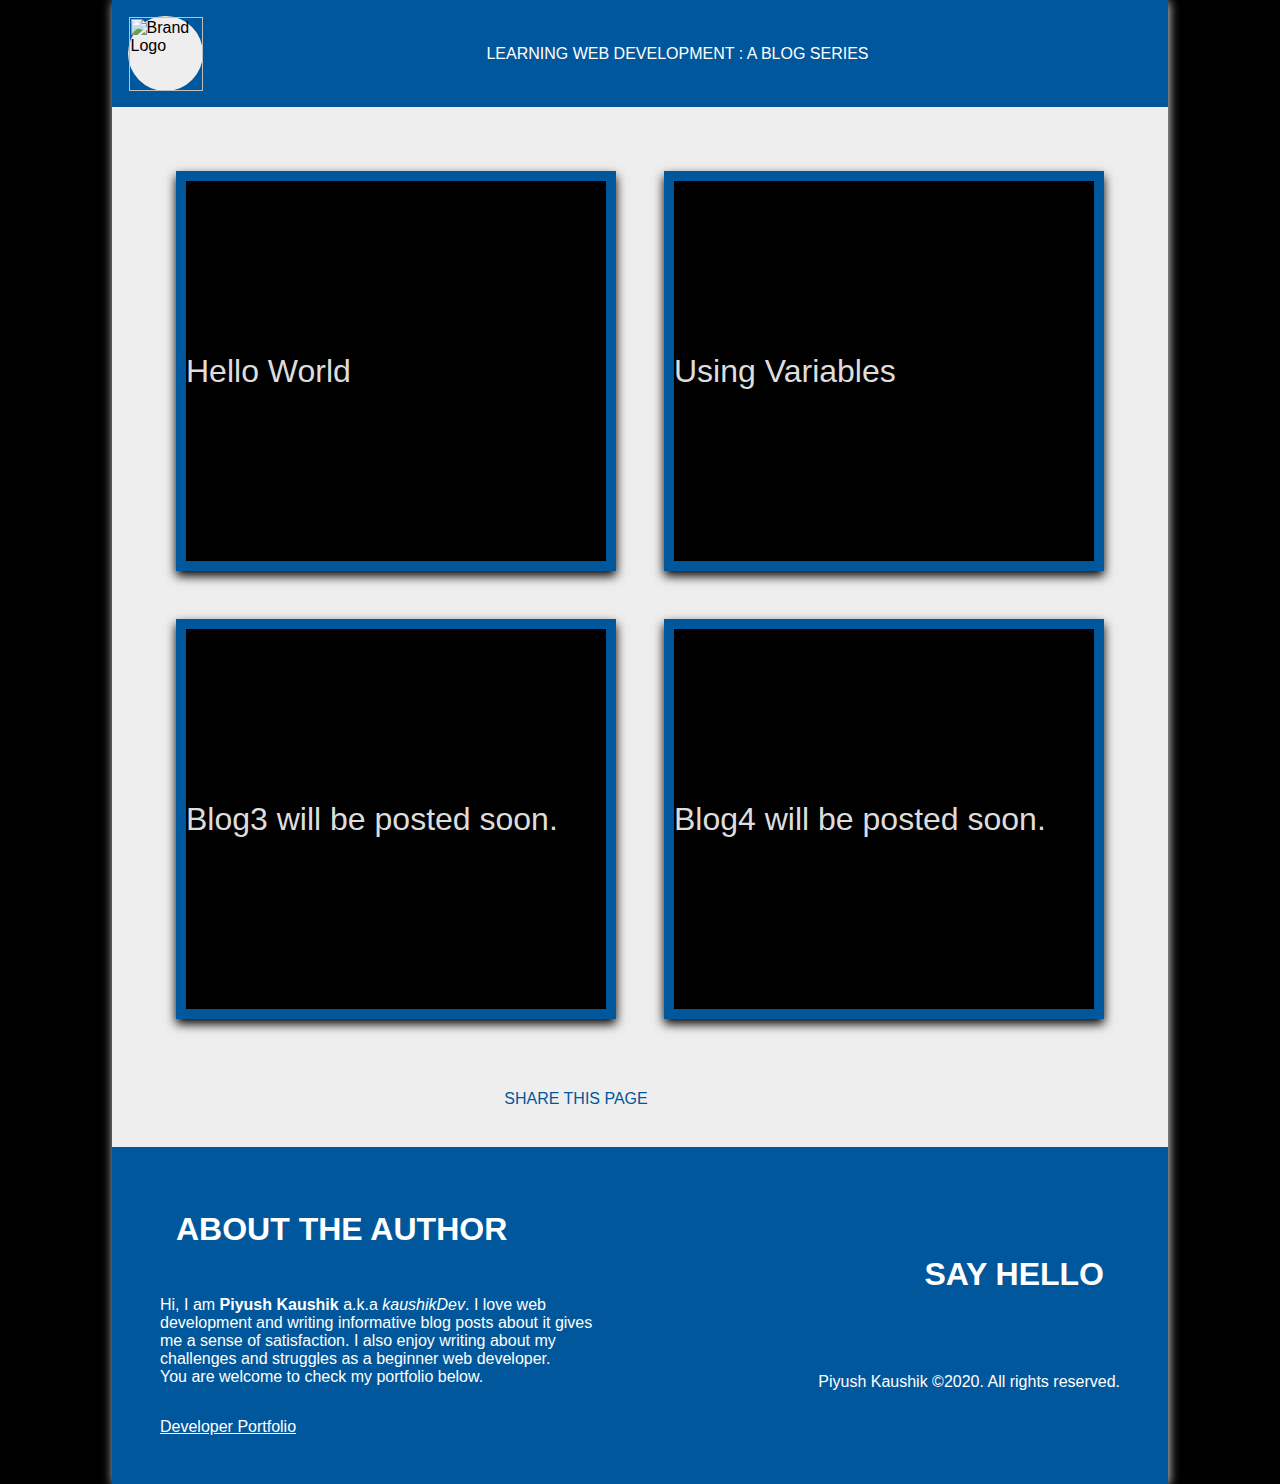
==== commit 09015cfa: "added new blogs" ====
--- a/index.html
+++ b/index.html
@@ -35,15 +35,15 @@
         <div id="grid-container">
           <a
             class="grid-item"
-            href="./BlogPosts/1_Challenges.html"
+            href="./BlogPosts/0001_HelloWorld.html"
             target="_blank"
-            >The Challenges</a
+            >Hello World</a
           >
           <a
             class="grid-item"
-            href="./BlogPosts/2_Challenges.html"
+            href="./BlogPosts/0002_UsingVariables.html"
             target="_blank"
-            >Blog2 will be posted soon.</a
+            >Using Variables</a
           >
           <a class="grid-item" href="./BlogPosts/3_Blog3.html" target="_blank"
             >Blog3 will be posted soon.</a
@@ -58,26 +58,26 @@
           SHARE THIS PAGE
           <a
             class="share-blog-items"
-            href="https://www.facebook.com/sharer/sharer.php?u=https://kaushikdev.github.io/blog"
+            href="https://www.facebook.com/sharer/sharer.php?u=https://blog.kaushikdev.com"
             target="_blank"
             ><i class="fab fa-facebook-f"></i
           ></a>
           <a
             class="share-blog-items"
-            href="https://twitter.com/share?url=https://kaushikdev.github.io/blog&amp;text=KaushikDev%20Blogs&amp;hashtags=kaushikDevBlogs"
+            href="https://twitter.com/share?url=https://blog.kaushikdev.com&amp;text=KaushikDev%20Blogs&amp;hashtags=kaushikDevBlogs"
             target="_blank"
             ><i class="fab fa-twitter"></i
           ></a>
     
           <a
             class="share-blog-items"
-            href="http://www.linkedin.com/shareArticle?mini=true&amp;url=https://kaushikdev.github.io/blog"
+            href="http://www.linkedin.com/shareArticle?mini=true&amp;url=https://blog.kaushikdev.com"
             target="_blank"
             ><i class="fab fa-linkedin-in"></i
           ></a>
           <a
             class="share-blog-items"
-            href="whatsapp://send?text=https://kaushikdev.github.io/blog"
+            href="whatsapp://send?text=https://blog.kaushikdev.com"
             ><i class="fab fa-whatsapp"></i
           ></a>
         </div>
@@ -87,10 +87,10 @@
         <div id="about">
           <h1 class="footer-items">ABOUT THE AUTHOR</h1>
           <p class="footer-items">
-            "Hi I am <strong>Piyush Kaushik</strong> a.k.a <em>kaushikDev</em>.
+            Hi, I am <strong>Piyush Kaushik</strong> a.k.a <em>kaushikDev</em>.
             I love web development and writing informative blog posts about it
             gives me a sense of satisfaction. I also enjoy writing about my
-            challenges and struggles as a beginner web developer."
+            challenges and struggles as a beginner web developer.
             <br />
             You are welcome to check my portfolio below.
           </p>
@@ -98,7 +98,7 @@
             class="footer-items"
             href="https://kaushikdev.com"
             target="_blank"
-            >PORTFOLIO</a
+            >Developer Portfolio</a
           >
         </div>
 
@@ -140,7 +140,7 @@
             ></a>
           </div>
           <p class="footer-items">
-            PIYUSH KAUSHIK &copy;2020. ALL RIGHTS RESERVED.
+            Piyush Kaushik &copy;2020. All rights reserved.
           </p>
         </div>
       </footer>
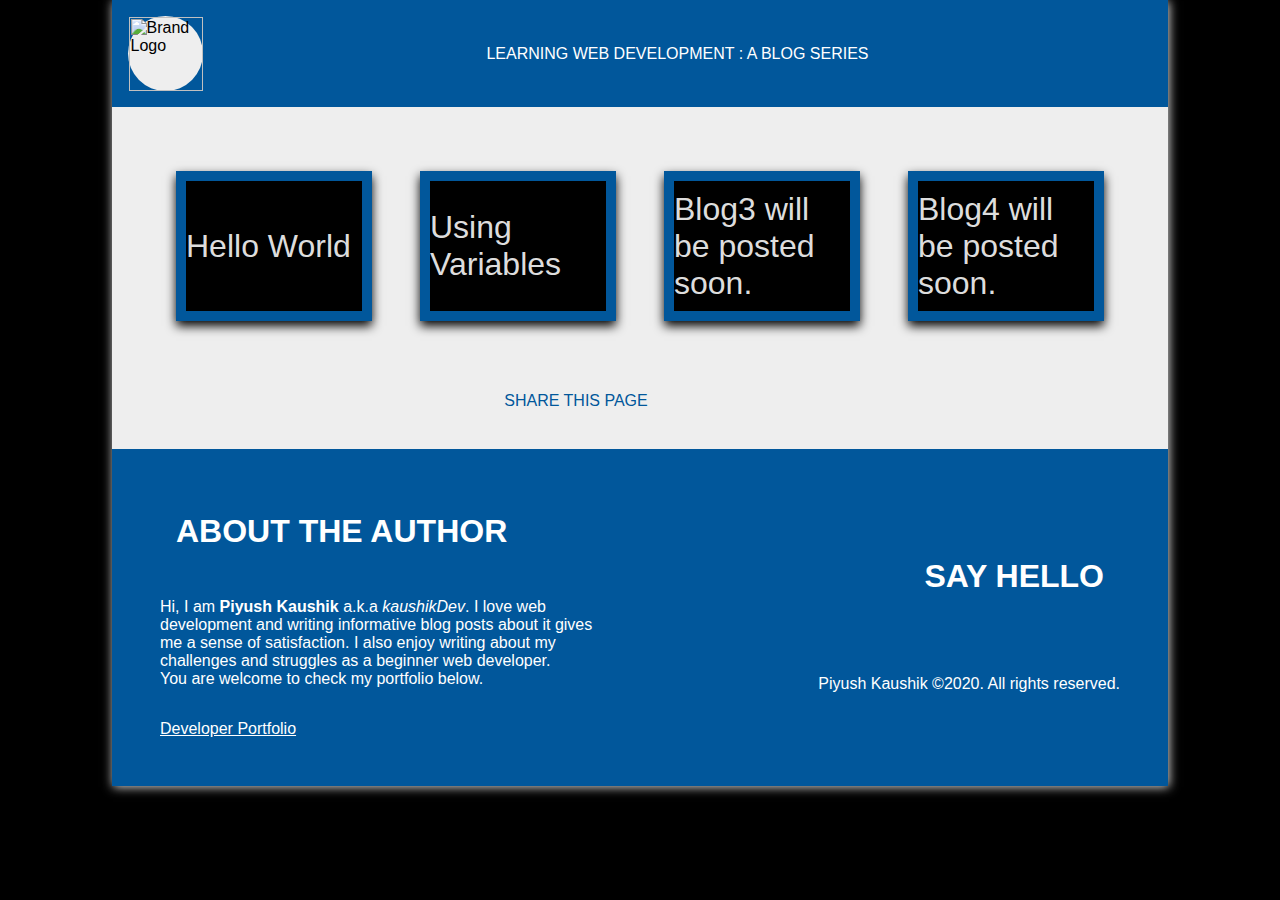
==== commit 39c1cd3e: "addded new blogs" ====
--- a/index.html
+++ b/index.html
@@ -71,7 +71,7 @@
     
           <a
             class="share-blog-items"
-            href="http://www.linkedin.com/shareArticle?mini=true&amp;url=https://blog.kaushikdev.com"
+            href="https://www.linkedin.com/shareArticle?mini=true&amp;url=https://blog.kaushikdev.com"
             target="_blank"
             ><i class="fab fa-linkedin-in"></i
           ></a>
--- a/assets/css/main.css
+++ b/assets/css/main.css
@@ -77,9 +77,9 @@
 #grid-container{
   padding: 3em;
   display: grid;
-  grid-template-columns: repeat(3, minmax(300px, 1fr));
-  grid-auto-rows: minmax(400px, 1fr);
-  gap: 3em;
+  grid-template-columns: repeat(3, minmax(200px, 1fr));
+  grid-auto-rows: minmax(200px, 1fr);
+  gap: 2em;
 }
 
 .grid-item{
@@ -89,7 +89,7 @@
   box-shadow: 0 5px 10px #000;
   /* text-shadow: 1px 1px 2px #000; */
   color: #ddd;
-  font-size: 3em;
+  font-size: 2em;
   overflow: hidden;
   display: flex;
   flex-direction: column;
@@ -273,8 +273,8 @@
   #grid-container{
     padding: 1em;
     display: grid;
-    grid-template-columns: repeat(auto-fill, minmax(200px, 1fr));
-    grid-auto-rows: minmax(300px, 1fr);
+    grid-template-columns: repeat(auto-fill, minmax(100px, 1fr));
+    grid-auto-rows: minmax(100px, 1fr);
     gap: 1em;
   }
   
@@ -285,7 +285,7 @@
     box-shadow: 0 5px 10px #000;
     /* text-shadow: 1px 1px 2px #000; */
     color: #ddd;
-    font-size: 2.5em;
+    font-size: 1em;
     overflow: hidden;
     display: flex;
     flex-direction: column;
@@ -472,8 +472,8 @@
   #grid-container{
     padding: 3em;
     display: grid;
-    grid-template-columns: repeat(auto-fill, minmax(300px, 1fr));
-    grid-auto-rows: minmax(400px, 1fr);
+    grid-template-columns: repeat(auto-fill, minmax(150px, 1fr));
+    grid-auto-rows: minmax(150px, 1fr);
     gap: 3em;
   }
   
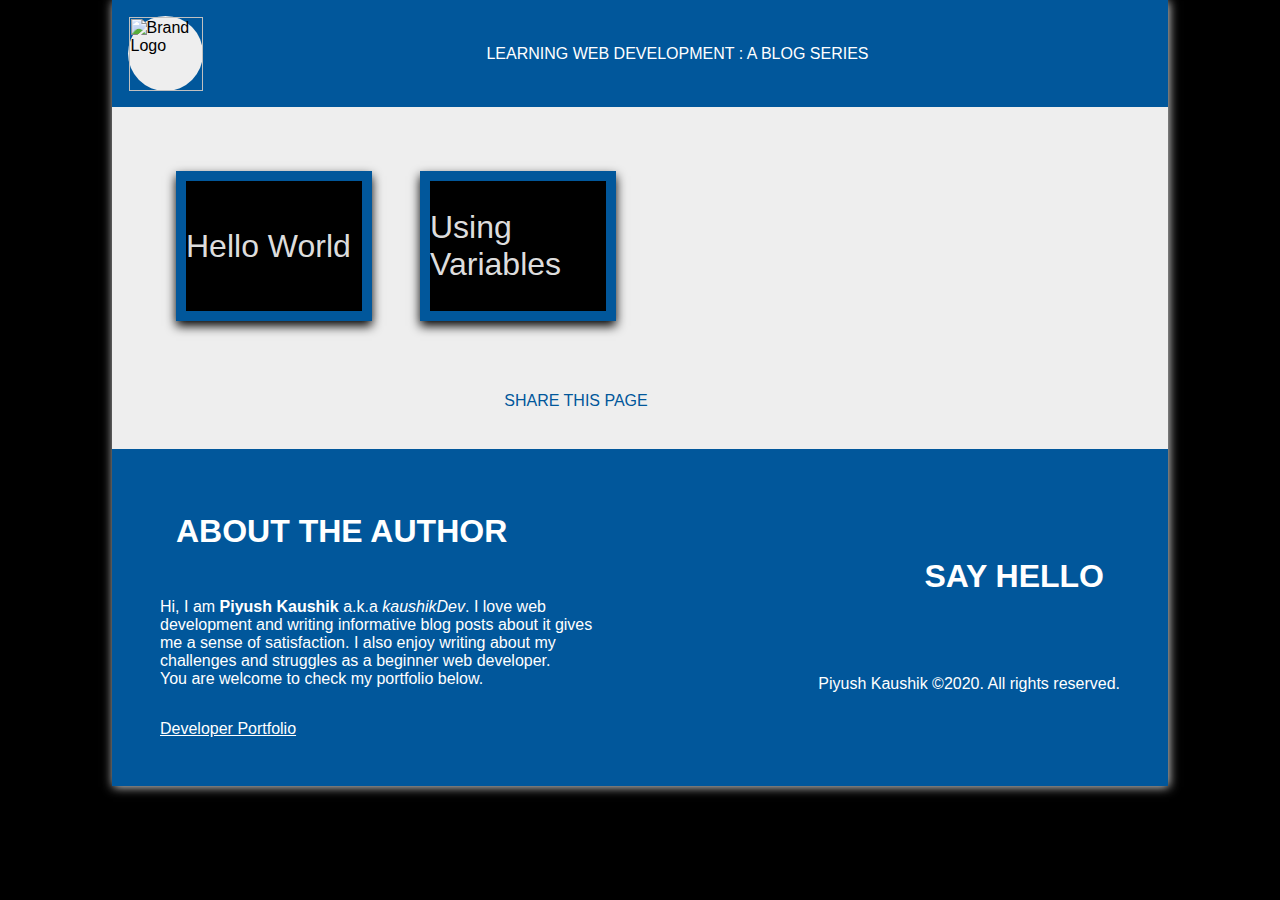
==== commit c5e84e69: "added second blog" ====
--- a/index.html
+++ b/index.html
@@ -45,12 +45,12 @@
             target="_blank"
             >Using Variables</a
           >
-          <a class="grid-item" href="./BlogPosts/3_Blog3.html" target="_blank"
+          <!-- <a class="grid-item" href="./BlogPosts/3_Blog3.html" target="_blank"
             >Blog3 will be posted soon.</a
           >
           <a class="grid-item" href="./BlogPosts/4_Blog4.html" target="_blank"
             >Blog4 will be posted soon.</a
-          >
+          > -->
         </div>
 
         <div id="share-blog">
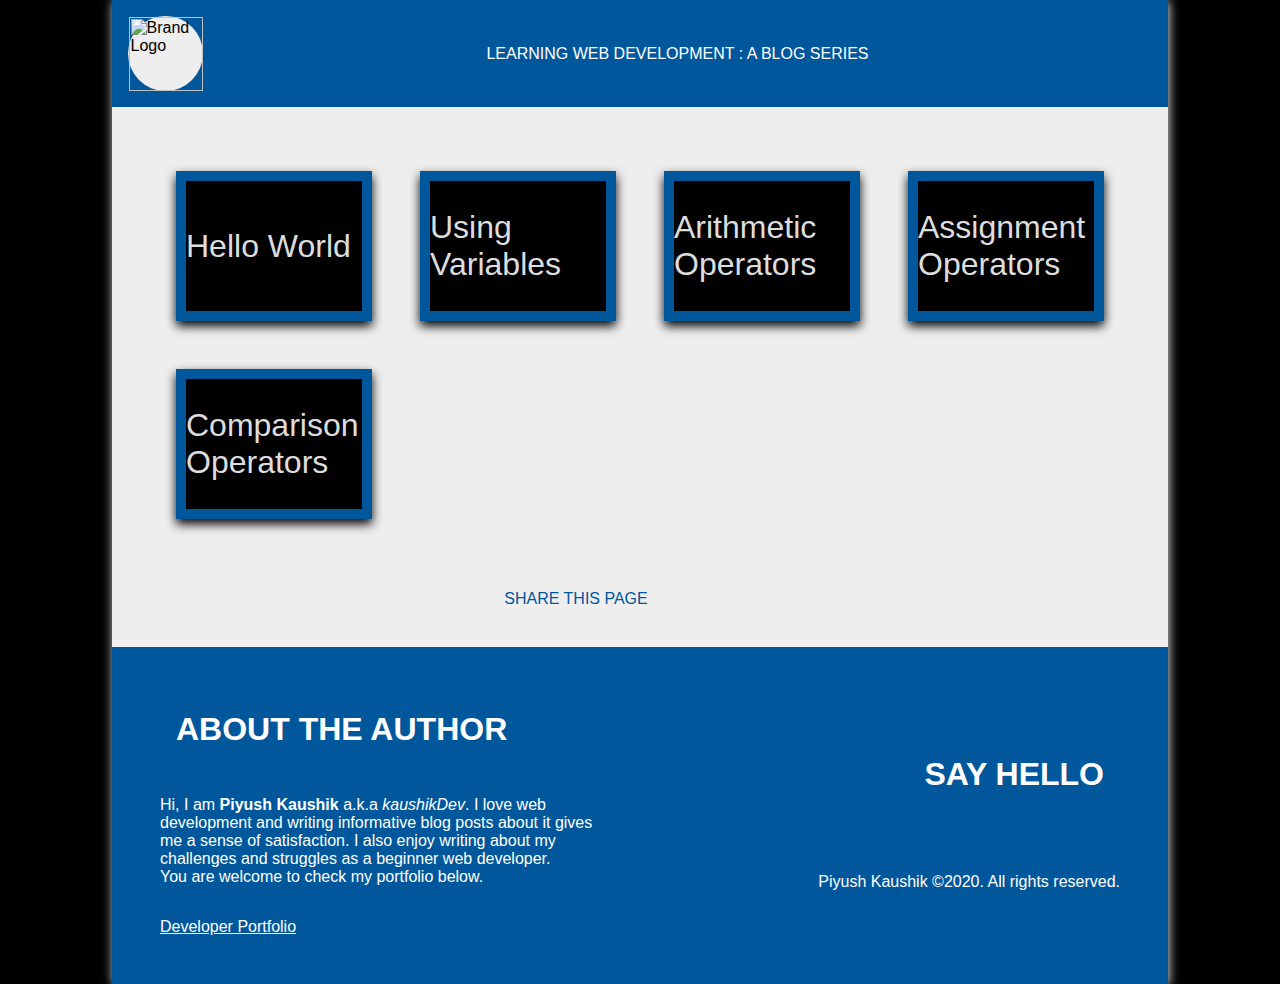
==== commit bbe683f2: "added new blog" ====
--- a/index.html
+++ b/index.html
@@ -45,12 +45,28 @@
             target="_blank"
             >Using Variables</a
           >
-          <!-- <a class="grid-item" href="./BlogPosts/3_Blog3.html" target="_blank"
-            >Blog3 will be posted soon.</a
-          >
-          <a class="grid-item" href="./BlogPosts/4_Blog4.html" target="_blank"
-            >Blog4 will be posted soon.</a
-          > -->
+          <a
+          class="grid-item"
+          href="./BlogPosts/0003_ArithmeticOperators.html"
+          target="_blank"
+          >Arithmetic Operators</a
+        >
+
+        <a
+          class="grid-item"
+          href="./BlogPosts/0004_AssignmentOperators.html"
+          target="_blank"
+          >Assignment Operators</a
+        >
+
+        <a
+        class="grid-item"
+        href="./BlogPosts/0005_ComparisonOperators.html"
+        target="_blank"
+        >Comparison Operators</a
+      >
+     
+      
         </div>
 
         <div id="share-blog">
@@ -152,6 +168,6 @@
 
   
 
-    <script src="./assets/js/main.js"></script>
+ <!--   <script src="./assets/js/main.js"></script> -->
   </body>
 </html>
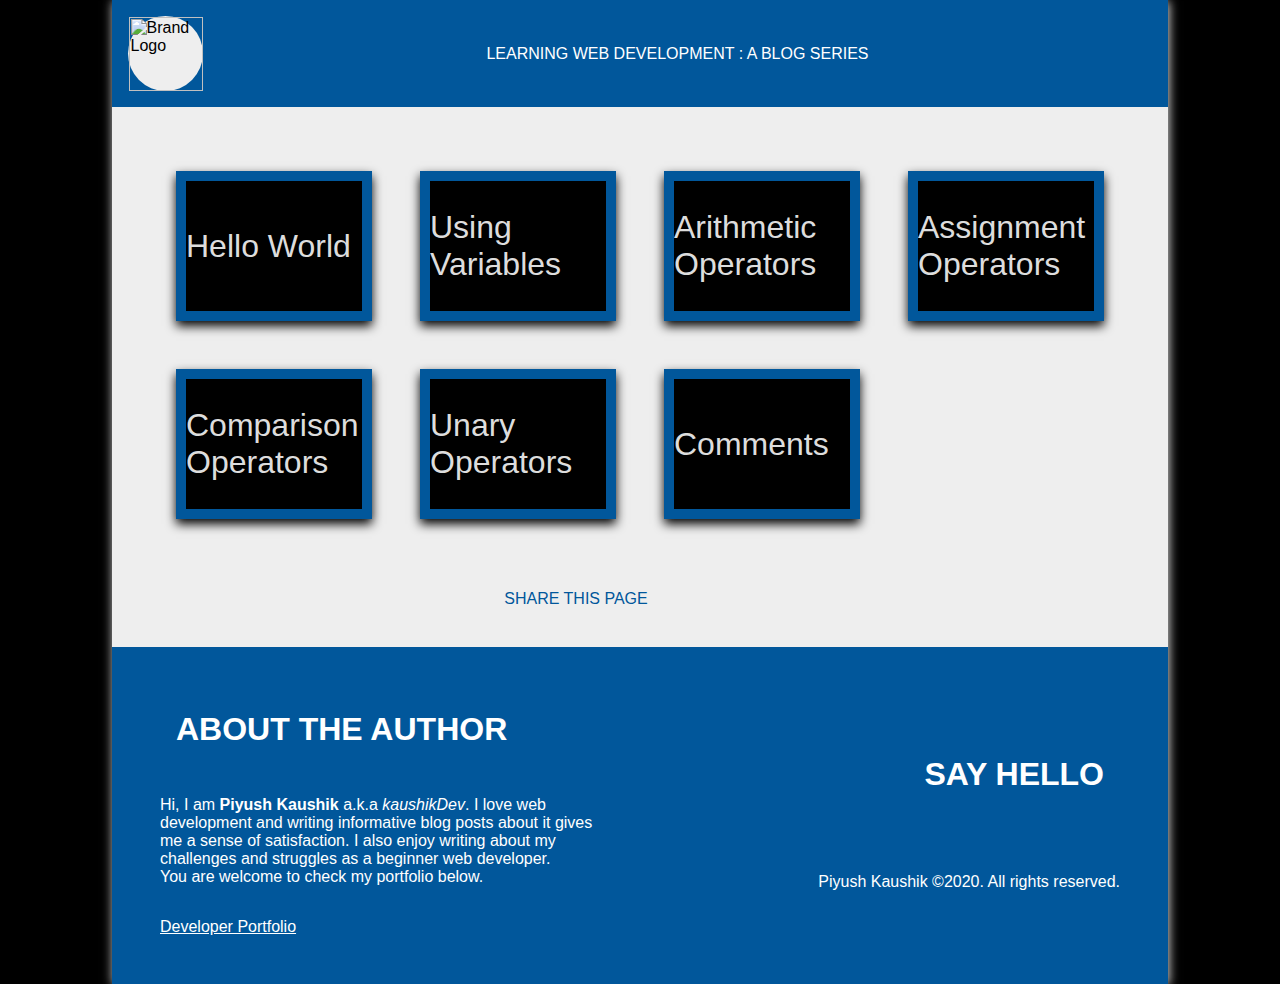
==== commit 1a588c52: "added new blog post" ====
--- a/index.html
+++ b/index.html
@@ -64,6 +64,20 @@
         href="./BlogPosts/0005_ComparisonOperators.html"
         target="_blank"
         >Comparison Operators</a
+      >
+
+      <a
+        class="grid-item"
+        href="./BlogPosts/0006_UnaryOperators.html"
+        target="_blank"
+        >Unary Operators</a
+      >
+
+      <a
+        class="grid-item"
+        href="./BlogPosts/0007_Comments.html"
+        target="_blank"
+        >Comments</a
       >
      
       
